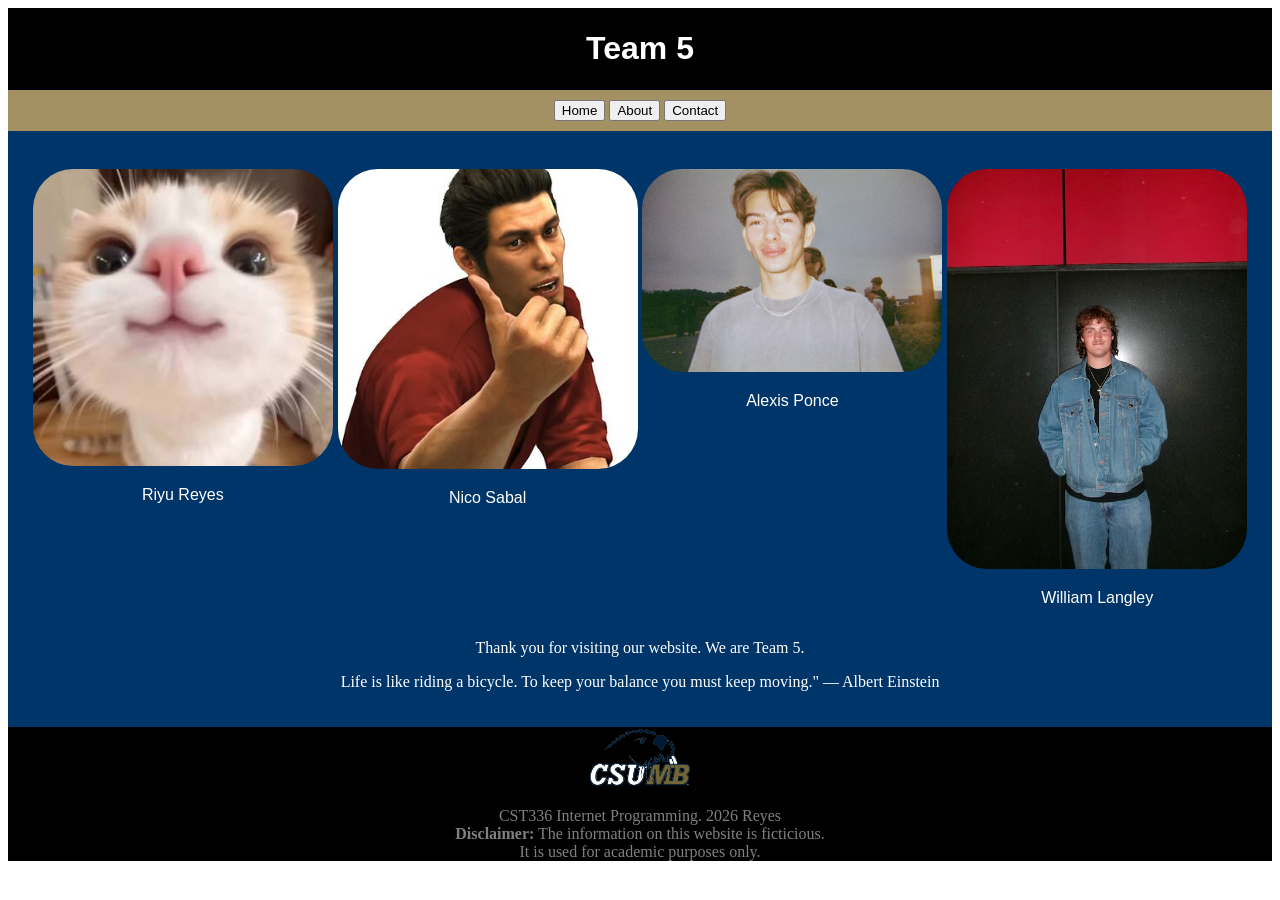
==== index.html @ ce78f146 "1" ====
<!DOCTYPE html>
<html lang="en">

<head>
    <link rel="stylesheet" href="css/style.css">
    <meta charset="UTF-8">
    <meta name="viewport" content="width=device-width, initial-scale=1.0">
    <title>Document</title>
</head>

<body>
    <div>
        <header>
            <h1 id="title" class="text">Team 5</h1>
        </header>
    </div>
    <div>
        <nav id="navbar">
            <button id="home" class="links" href=index.html> Home</button>
            <button id="about" class="links" href=about.html> About</button>
            <button id="contact" class="links" href=contact.html> Contact</button>
        </nav>
    </div>
    <div>
        <main>
            <br>
            <div id="mainbody">
                <div>
                    <img class="profileimage" src="images/riyu.png" alt="cute kitty" width=300>
                    <p class="nametext">Riyu Reyes</p>
                </div>
                <div>
                    <img class="profileimage" src="images/kiryuThumbsUp.jpg" alt="thumbs up" width=300>
                    <p class="nametext">Nico Sabal</p>
                </div>
                <div>
                    <img class="profileimage" src="images/IMG_2213 2.jpeg" alt="picture of Alexis" width=300>
                    <p class="nametext">Alexis Ponce</p>
                </div>

                <div>
                    <img class="profileimage" src="images/William.jpg" alt="picture of William" width=300>
                    <p class="nametext">William Langley</p>
                </div>
            </div>
            <div id="underbody">
                <p id="Welcome" class="text"> Thank you for visiting our website. We are Team 5. </p>
                <p id="Quote" class="text">Life is like riding a bicycle. To keep your balance you must keep moving." — Albert Einstein </p>
            </div>
        </main>
    </div>
    <div>
        <footer>
            <img id="logo" src="images/logo.png" width = 100>
            <p  id="footer" class="text" > CST336 Internet Programming. 2026 Reyes <br>
            <b>Disclaimer:</b> The information on this website is ficticious. <br>
            It is used for academic purposes only.
            </p>
        </footer>
    </div>
</body>

</html>
---- css/style.css ----
.chewy-regular {
  font-family: "Chewy", system-ui;
  font-weight: 400;
  font-style: normal;
}

.doppio-one-regular {
  font-family: "Doppio One", sans-serif;
  font-weight: 400;
  font-style: normal;
}


header {
    background-color: Black;
    color:White;
    text-align: center;
    padding: 1px;
    font-family:"Doppio One", sans-serif;
}

main {
    background-color: #003569;
    color: white;
    text-align: center;
    padding:20px;
}
#mainbody{
    display:flex;
    justify-content: space-evenly;
    font-family: "Doppio One", sans-serif;
}

#navbar {
    text-align: center;
    background-color: #a39163;
    padding: 10px;

}

.profileimage{
    border-radius: 40px;
}

#nametext{

}

#underbody {
    background-color: #003569;
    text-align: center;
    color: white;
}

footer{
    background-color: Black;
    color:gray;
    text-align: center;
}

#form{
    background-color: white;
}
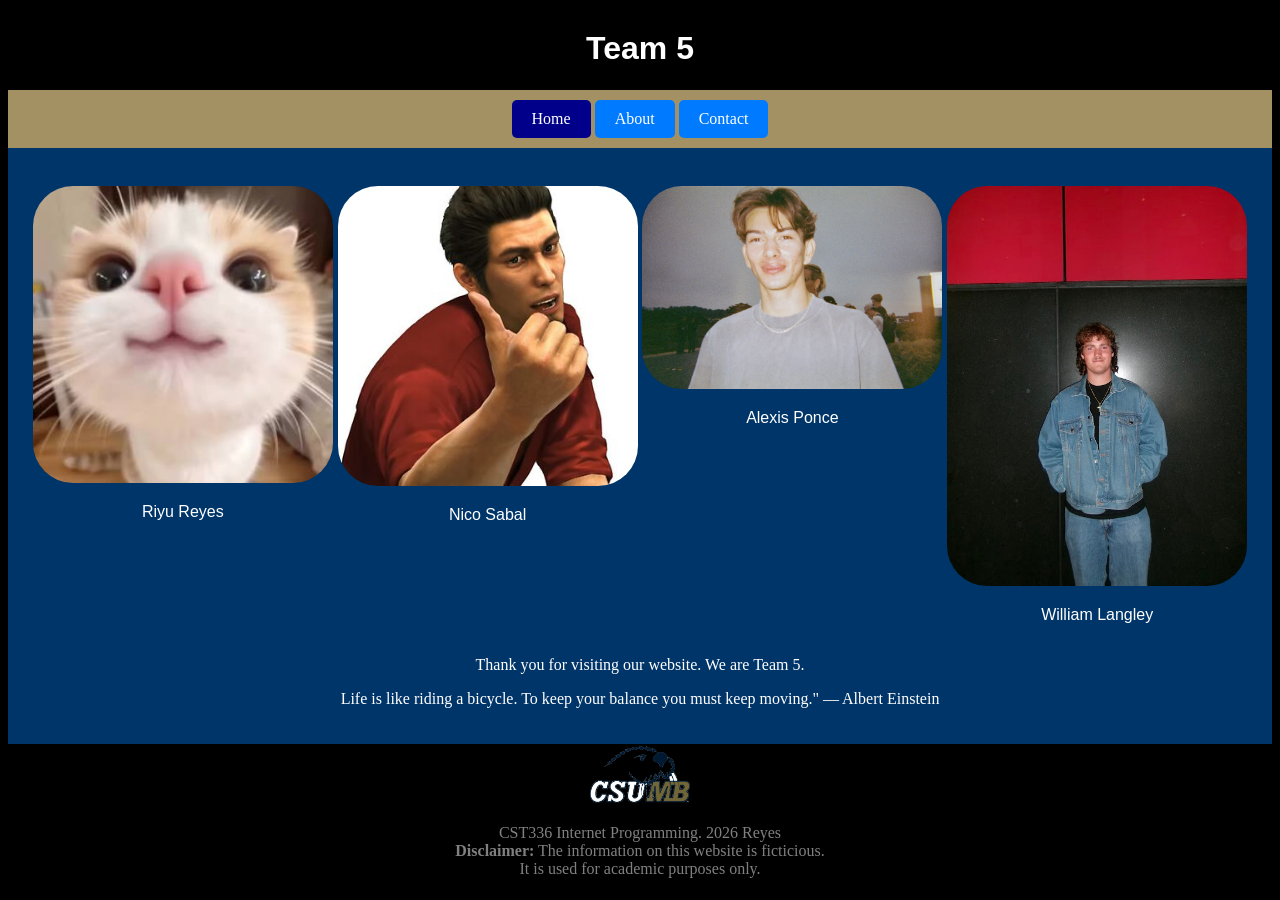
==== commit 3c4d08c1: "final" ====
--- a/index.html
+++ b/index.html
@@ -15,10 +15,10 @@
         </header>
     </div>
     <div>
-        <nav id="navbar">
-            <button id="home" class="links" href=index.html> Home</button>
-            <button id="about" class="links" href=about.html> About</button>
-            <button id="contact" class="links" href=contact.html> Contact</button>
+        <nav id="navbar">   
+            <a id="active" class="links" href=index.html> Home</a>
+            <a class="links" href=about.html> About</a>
+            <a class="links" href=contact.html> Contact</a>
         </nav>
     </div>
     <div>
--- a/css/style.css
+++ b/css/style.css
@@ -1,32 +1,37 @@
 .chewy-regular {
-  font-family: "Chewy", system-ui;
-  font-weight: 400;
-  font-style: normal;
+    font-family: "Chewy", system-ui;
+    font-weight: 400;
+    font-style: normal;
 }
 
 .doppio-one-regular {
-  font-family: "Doppio One", sans-serif;
-  font-weight: 400;
-  font-style: normal;
+    font-family: "Doppio One", sans-serif;
+    font-weight: 400;
+    font-style: normal;
+}
+
+body {
+    background-color: black;
 }
 
 
 header {
     background-color: Black;
-    color:White;
+    color: White;
     text-align: center;
     padding: 1px;
-    font-family:"Doppio One", sans-serif;
+    font-family: "Doppio One", sans-serif;
 }
 
 main {
     background-color: #003569;
     color: white;
     text-align: center;
-    padding:20px;
+    padding: 20px;
 }
-#mainbody{
-    display:flex;
+
+#mainbody {
+    display: flex;
     justify-content: space-evenly;
     font-family: "Doppio One", sans-serif;
 }
@@ -38,12 +43,8 @@
 
 }
 
-.profileimage{
+.profileimage {
     border-radius: 40px;
-}
-
-#nametext{
-
 }
 
 #underbody {
@@ -52,13 +53,31 @@
     color: white;
 }
 
-footer{
+footer {
     background-color: Black;
-    color:gray;
+    color: gray;
     text-align: center;
 }
 
-#form{
+#form {
     background-color: white;
 }
 
+.links {
+    display: inline-block;
+    padding: 10px 20px;
+    background-color: #007BFF;
+    color: white;
+    text-decoration: none;
+    border-radius: 5px;
+
+}
+
+.links:hover {
+    background-color: darkblue;
+}
+
+#active{
+    background-color: darkblue;
+}
+
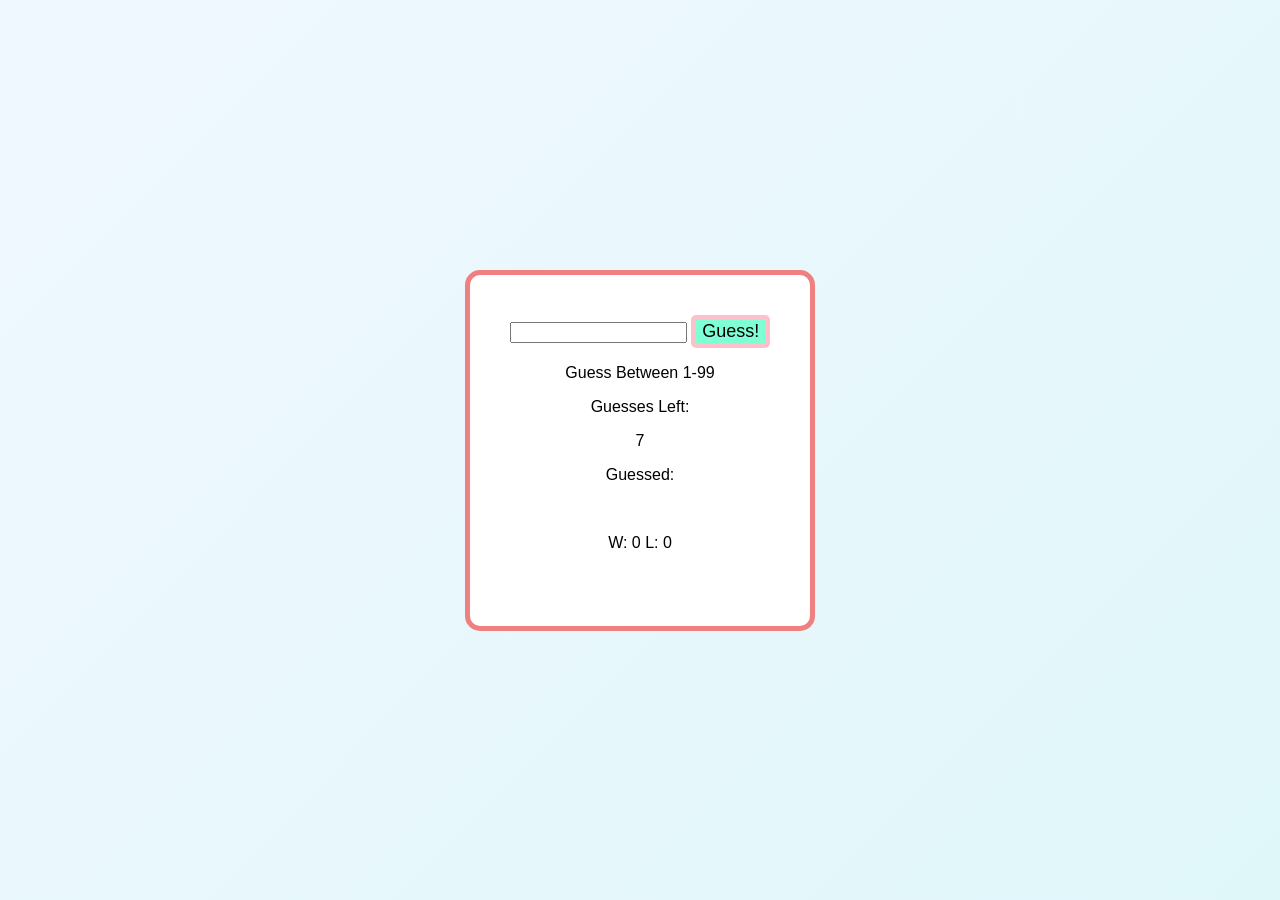
==== commit 1d0bb73e: "Lab2" ====
--- a/index.html
+++ b/index.html
@@ -2,62 +2,32 @@
 <html lang="en">
 
 <head>
-    <link rel="stylesheet" href="css/style.css">
     <meta charset="UTF-8">
     <meta name="viewport" content="width=device-width, initial-scale=1.0">
     <title>Document</title>
 </head>
 
 <body>
-    <div>
-        <header>
-            <h1 id="title" class="text">Team 5</h1>
-        </header>
+    <div id="main">
+        <input type="number" id="input">
+        <button id="guessButton">Guess!</button>
+        
+        <p id="guessMessage">Guess Between 1-99</p>
+        <p>Guesses Left:</p>
+        <p id="guessCount">7</p>
+        <p>Guessed:
+        <p id="pastGuesses"></p>
+        </p>
+        <p id="pastGuesses"></p>
+        <br>
+        <p id="WL"> W: 0 L: 0 </p>
+        <br>
+        <button id="resetButton" >Reset!</button>
+        <script src="scripts/scripts.js"></script>
+        <link rel="stylesheet" href="scripts/style.css">
+
     </div>
-    <div>
-        <nav id="navbar">   
-            <a id="active" class="links" href=index.html> Home</a>
-            <a class="links" href=about.html> About</a>
-            <a class="links" href=contact.html> Contact</a>
-        </nav>
-    </div>
-    <div>
-        <main>
-            <br>
-            <div id="mainbody">
-                <div>
-                    <img class="profileimage" src="images/riyu.png" alt="cute kitty" width=300>
-                    <p class="nametext">Riyu Reyes</p>
-                </div>
-                <div>
-                    <img class="profileimage" src="images/kiryuThumbsUp.jpg" alt="thumbs up" width=300>
-                    <p class="nametext">Nico Sabal</p>
-                </div>
-                <div>
-                    <img class="profileimage" src="images/IMG_2213 2.jpeg" alt="picture of Alexis" width=300>
-                    <p class="nametext">Alexis Ponce</p>
-                </div>
 
-                <div>
-                    <img class="profileimage" src="images/William.jpg" alt="picture of William" width=300>
-                    <p class="nametext">William Langley</p>
-                </div>
-            </div>
-            <div id="underbody">
-                <p id="Welcome" class="text"> Thank you for visiting our website. We are Team 5. </p>
-                <p id="Quote" class="text">Life is like riding a bicycle. To keep your balance you must keep moving." — Albert Einstein </p>
-            </div>
-        </main>
-    </div>
-    <div>
-        <footer>
-            <img id="logo" src="images/logo.png" width = 100>
-            <p  id="footer" class="text" > CST336 Internet Programming. 2026 Reyes <br>
-            <b>Disclaimer:</b> The information on this website is ficticious. <br>
-            It is used for academic purposes only.
-            </p>
-        </footer>
-    </div>
 </body>
 
 </html>
--- a/scripts/style.css
+++ b/scripts/style.css
@@ -0,0 +1,37 @@
+body {
+    background: linear-gradient(135deg, aliceblue, #e0f7fa);
+    height: 100vh;
+    margin: 0;
+    display: flex;
+    justify-content: center;
+    align-items: center;
+    font-family: "Arial Black", sans-serif;
+}
+
+#main {
+    text-align: center;
+    background: white;
+    padding: 40px;
+    border-radius: 15px;
+    border: 5px solid lightcoral;
+}
+
+
+button{
+    background-color: rgb(127, 255, 212);
+    border: 5px solid rgb(255, 192, 203);
+    border-radius: 5px;
+    font-size: large;
+    font-family: "Arial Black", sans-serif;
+}   
+
+button:hover {
+    background-color: rgb(87, 215, 172);
+    border-color: rgb(215, 152, 163);
+}
+
+button:active {
+    transform: translateY(2px);
+    background-color: rgb(47, 175, 132);
+    border-color: rgb(175, 112, 123);
+}
